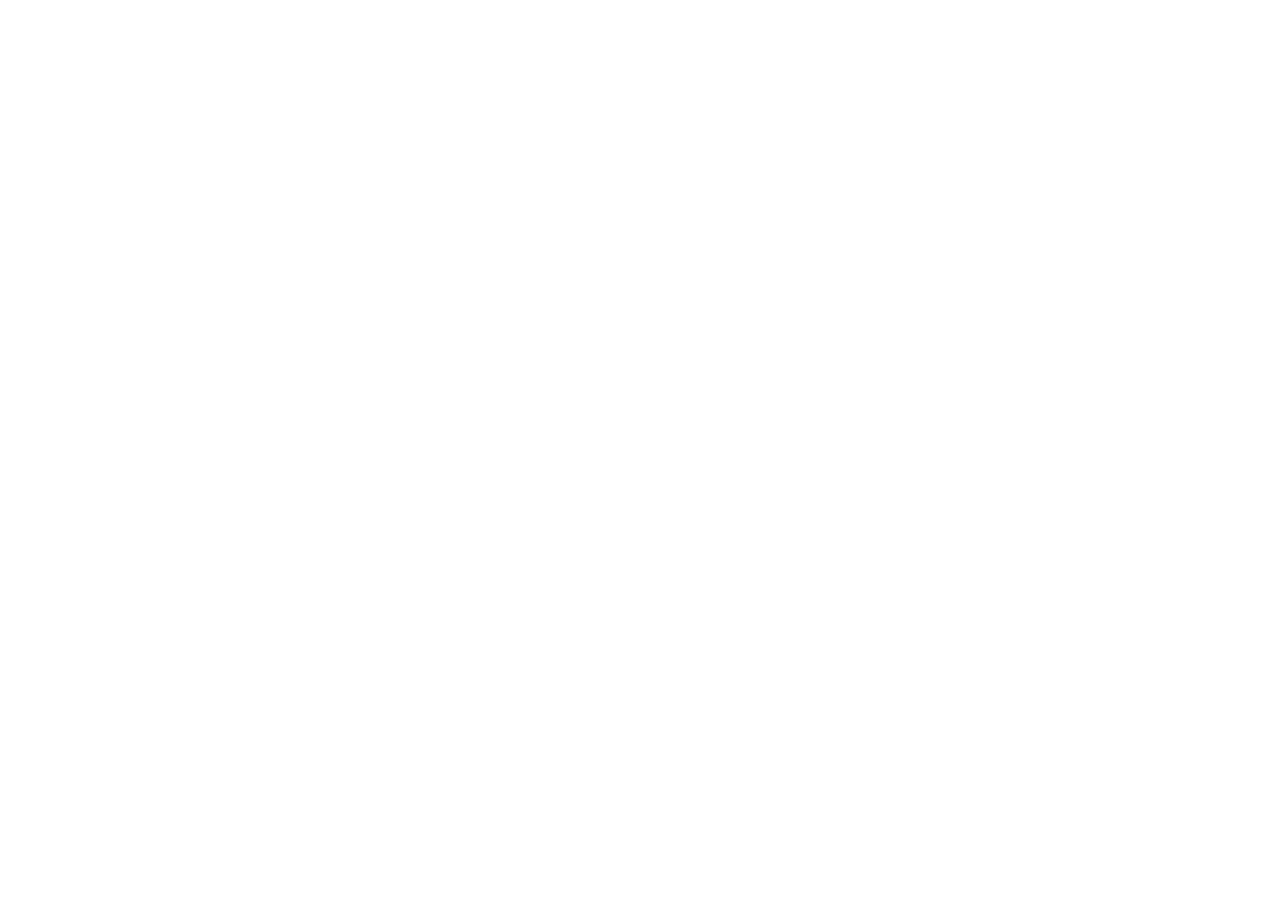
==== index.html @ c489bd38 "creando index" ====
<!DOCTYPE html>
<html lang="en">
<head>
    <meta charset="UTF-8">
    <meta name="viewport" content="width=device-width, initial-scale=1.0">
    <title>Document</title>
</head>
<body>
    
</body>
</html>
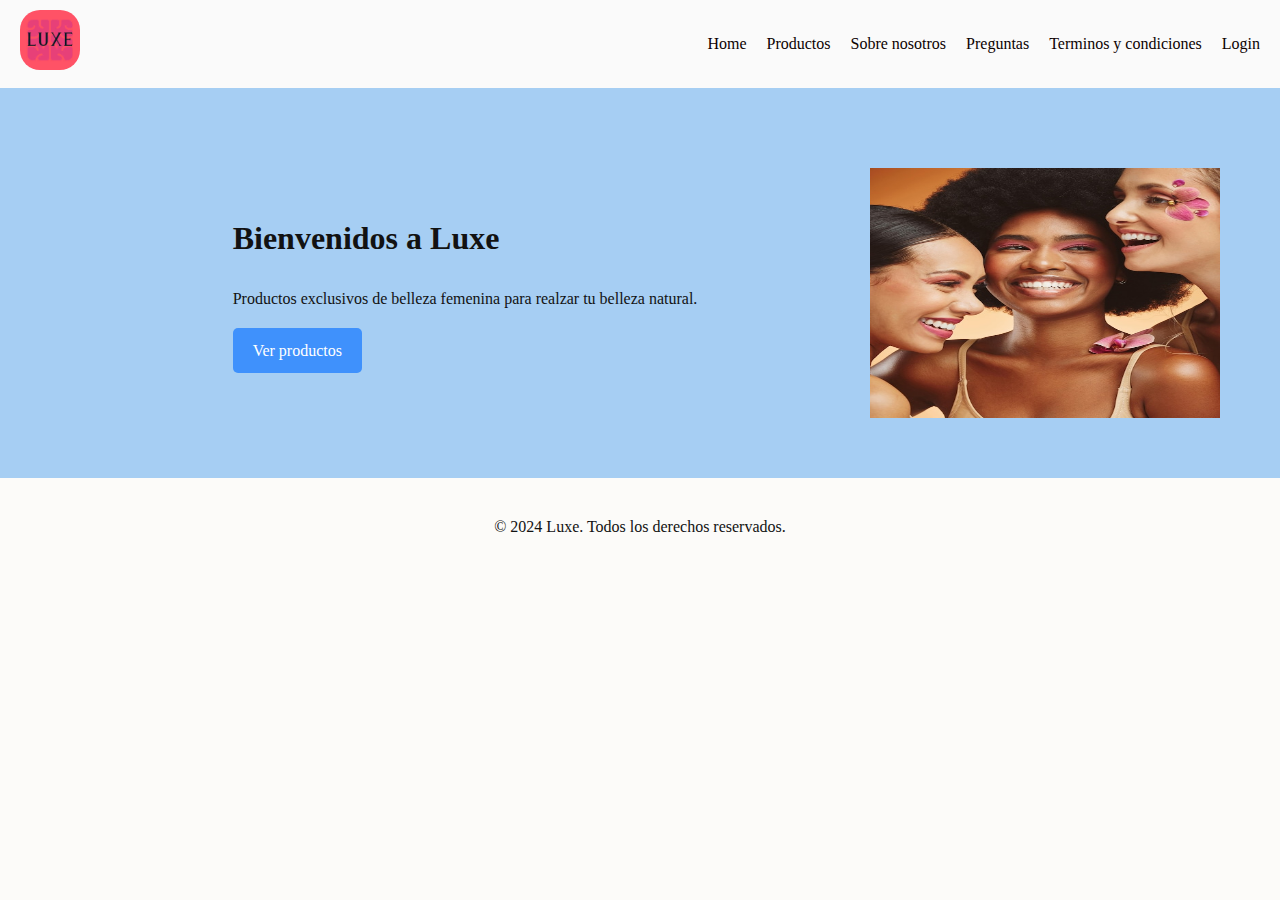
==== commit 61a62ae2: "Actualizacion y mejoras de estilos y codigo" ====
--- a/index.html
+++ b/index.html
@@ -1,11 +1,40 @@
 <!DOCTYPE html>
-<html lang="en">
+<html lang="es">
 <head>
-    <meta charset="UTF-8">
-    <meta name="viewport" content="width=device-width, initial-scale=1.0">
-    <title>Document</title>
+  <meta charset="UTF-8">
+  <meta name="viewport" content="width=device-width, initial-scale=1.0">
+  <title>Luxe - Productos de Belleza Femeninos</title>
+  <link rel="stylesheet" href="css/style.css">
 </head>
 <body>
-    
+  <nav class="navbar">
+    <div class="logo">
+      <img src="assets/images/logo.jpg" alt="Luxe Logo">
+    </div>
+    <button class="menu-toggle" id="menu-toggle">☰</button>
+    <ul class="nav-links" id="nav-links">
+      <li><a href="index.html">Home</a></li>
+      <li><a href="products.html">Productos</a></li>
+      <li><a href="about.html">Sobre nosotros</a></li>
+      <li><a href="faq.html">Preguntas</a></li>
+      <li><a href="terms.html">Terminos y condiciones</a></li>
+      <li><a href="login.html">Login</a></li>
+    </ul>
+  </nav>
+
+  <section class="hero">
+    <div class="hero-content">
+      <h1>Bienvenidos a Luxe</h1>
+      <p>Productos exclusivos de belleza femenina para realzar tu belleza natural.</p>
+      <a href="products.html" class="cta">Ver productos</a>
+    </div>
+    <img src="assets/images/img_home.jpeg" alt="Hero Image" class="hero-image">
+  </section>
+
+  <footer class="footer">
+    <p>&copy; 2024 Luxe. Todos los derechos reservados.</p>
+  </footer>
+
+  <script src="script.js"></script>
 </body>
-</html>+</html>
--- a/css/style.css
+++ b/css/style.css
@@ -0,0 +1,435 @@
+@import url('https://fonts.googleapis.com/css2?family=Playfair+Display:wght@400;700&display=swap');
+
+/* General Styles */
+
+* {
+  font-family: Georgia, 'Times New Roman', Times, serif;
+}
+body {
+  height: 100vh;
+  font-family: Georgia, 'Times New Roman', Times, serif;
+  margin: 0;
+  padding: 0;
+  color: #121212;
+  background-color: var(--bg-color);
+  line-height: 1.6; /* Mejora la legibilidad general */
+}
+
+:root {
+  --bg-color: #fcfbf9; /* Crema */
+  --text-color: #333333; /* Texto oscuro */
+  --primary-color: #fafafa; /* Durazno */
+  --secondary-color: #a6cef3; /* Rosa suave */
+  --highlight-color: #f5f5dc; /* Oro suave */
+  --accent-color: #a8d5ba; /* Menta clara */
+}
+
+.dark-mode {
+  --bg-color: #121212;
+  --text-color: #080404;
+  --primary-color: #2774da;
+  --secondary-color: #f5c6cb;
+  --highlight-color: #f9d56e;
+  --accent-color: #a8d5ba;
+}
+
+.login-container {
+  background-color: #1976D2;
+  padding: 20px 30px;
+  border-radius: 8px;
+  box-shadow: 0 4px 8px rgba(0, 0, 0, 0.2);
+  text-align: center;
+  width: 300px;
+}
+
+.body-login {
+  display: flex;
+  flex-direction: column;
+  justify-content: center;
+  align-items: center;
+}
+
+.login-container h1 {
+  color: white;
+  font-size: 24px;
+  margin-bottom: 20px;
+}
+
+.login-form {
+  display: flex;
+  flex-direction: column;
+}
+
+.login-form input {
+  margin-bottom: 15px;
+  padding: 10px;
+  border: none;
+  border-radius: 4px;
+  font-size: 16px;
+}
+
+.login-form input::placeholder {
+  color: #B0BEC5;
+}
+
+.login-form button {
+  padding: 10px;
+  border: none;
+  border-radius: 4px;
+  background-color: #BBDEFB;
+  font-size: 16px;
+  cursor: pointer;
+}
+
+.login-form button:hover {
+  background-color: #90CAF9;
+}
+
+.links {
+  margin-top: 15px;
+}
+
+.links a {
+  display: block;
+  color: white;
+  text-decoration: none;
+  font-size: 14px;
+  margin-bottom: 5px;
+}
+
+.links a:hover {
+  text-decoration: underline;
+}
+
+.volver {
+  display: inline-block;
+  margin-top: 15px;
+  color: white;
+  text-decoration: none;
+  font-size: 14px;
+}
+
+.volver:hover {
+  text-decoration: underline;
+}
+
+
+/* Navbar */
+.navbar {
+  display: grid;
+  align-items: center;
+  padding: 10px 20px;
+  background-color: var(--primary-color); /* Durazno */
+  color: #fff;
+}
+
+.logo img {
+  height: 60px;
+  border-radius: 20px;
+}
+
+.menu-toggle {
+  grid-column: 3 / 4;
+  justify-self: end;
+  background: none;
+  border: none;
+  color: #fff;
+  font-size: 24px;
+  cursor: pointer;
+}
+
+.button-back  {
+  height: 40px;
+  width: 90px;
+  background-color: #2774da;
+  border: none;
+  color: white;
+  margin: 20px;
+  border-radius: 10px;
+}
+
+.button-back a {
+  color: white;
+  font-weight: bold;
+  text-decoration: none;
+}
+
+
+.about-us {
+  display: flex;
+  justify-content: space-;
+  gap: 30px;
+  align-items: center;
+  margin: 20px;
+}
+
+.about-us img {
+  height: 350px;
+  width: 450px;
+}
+.nav-links {
+  display: none; /* Correcto para dispositivos móviles */
+  flex-flow: column nowrap;
+  list-style: none;
+  margin: 0;
+  padding: 0;
+}
+
+.nav-links a {
+  text-decoration: none;
+  color: #0c0101;
+  padding: 10px 0;
+}
+
+.nav-links.show {
+  display: flex;
+}
+
+/* Theme Switcher */
+.theme-switcher {
+  cursor: pointer;
+  font-size: 18px; /* Tamaño coherente con el diseño */
+}
+
+/* Hero Section */
+.hero {
+  text-align: center;
+  padding: 40px 20px; /* Ajustado para mayor compatibilidad */
+  background-color: var(--secondary-color); /* Rosa suave */
+}
+
+.terms-section {
+  margin: 20px;
+}
+.terms-section h1 {
+  text-align: center;
+}
+.faq{
+  margin: 20px;
+}
+.faq h2{
+  text-align: center;
+}
+.hero img {
+  height: 250px;
+  width: 350px;
+}
+
+.hero-content {
+  max-width: 600px;
+  margin: 0 auto;
+}
+
+.cta {
+ background-color: #3f91fc;
+  color: #fff;
+  padding: 10px 20px; /* Botón más accesible */
+  text-decoration: none;
+  border-radius: 5px;
+  display: inline-block;
+}
+
+.cta:hover {
+  background-color: #247ea8; /* Un tono más fuerte de oro */
+}
+
+.hero-image {
+  width: 100%;
+  max-width: 600px;
+  margin-top: 20px; /* Separación de la imagen */
+}
+
+/* Products */
+.products {
+  padding: 20px;
+}
+.products h2 {
+  text-align: center;
+  color: #247ea8;
+  font-size: 30px;
+  margin: 0px;
+}
+
+.product-category {
+  margin-bottom: 40px;
+}
+
+.product-grid {
+  display: grid;
+  gap: 20px;
+  grid-template-columns: repeat(auto-fit, minmax(200px, 1fr));
+}
+
+.product-card {
+  padding: 15px; /* Más espacio interno */
+  border: 1px solid #ccc;
+  border-radius: 8px; /* Bordes redondeados */
+  text-align: center;
+  transition: transform 0.3s ease; /* Animación para hover */
+  background-color: var(--secondary-color); /* Rosa suave */
+}
+
+.product-card:hover {
+  transform: scale(1.05);
+}
+
+.product-card img {
+  width: 100%;
+  height: auto;
+  max-height: 150px;
+  border-radius: 4px; /* Redondeo de imágenes */
+}
+
+/* Footer */
+.footer {
+  text-align: center;
+  padding: 20px;
+}
+
+.footer a {
+  color: #fff;
+  text-decoration: none;
+}
+
+.footer p{
+  width: 100%;
+  display: flex;
+  justify-content: center;
+}
+
+.footer a:hover {
+  text-decoration: underline;
+}
+
+/* Contact Section */
+.contact-section {
+  background-color: var(--secondary-color); /* Rosa suave */
+  padding: 40px 20px;
+  text-align: center;
+}
+
+.contact-section h2 {
+  font-size: 2rem;
+  color: var(--primary-color); /* Durazno */
+  margin-bottom: 10px;
+}
+
+.contact-section p {
+  font-size: 1.1rem;
+  color: #666;
+  margin-bottom: 30px;
+}
+
+.contact-form {
+  max-width: 600px;
+  margin: 0 auto;
+  background-color: #fff;
+  padding: 20px 30px;
+  border-radius: 8px;
+  box-shadow: 0 4px 10px rgba(0, 0, 0, 0.1);
+}
+
+.contact-form .form-group {
+  margin-bottom: 20px;
+  text-align: left;
+}
+
+.contact-form label {
+  display: block;
+  font-weight: bold;
+  margin-bottom: 8px;
+  color: #555;
+}
+
+.contact-form input,
+.contact-form textarea {
+  width: 100%;
+  padding: 10px;
+  font-size: 1rem;
+  border: 1px solid #ddd;
+  border-radius: 4px;
+  box-sizing: border-box;
+  transition: border-color 0.3s ease; /* Transición para mejor feedback */
+}
+
+.contact-form input:focus,
+.contact-form textarea:focus {
+  outline: none;
+  border-color: var(--highlight-color); /* Oro suave */
+  box-shadow: 0 0 5px rgba(0, 123, 255, 0.5);
+}
+
+.contact-form textarea {
+  resize: none;
+}
+
+.btn-submit {
+  display: inline-block;
+  padding: 10px 20px;
+  font-size: 1rem;
+  color: #fff;
+  background-color: var(--highlight-color); /* Oro suave */
+  border: none;
+  border-radius: 4px;
+  cursor: pointer;
+  transition: background-color 0.3s ease;
+}
+
+.btn-submit:hover {
+  background-color: #f8b400; /* Un tono más fuerte de oro */
+}
+
+  
+  /* Responsive Styles */
+  
+  /* For tablets and larger screens */
+  @media (min-width: 768px) {
+    .navbar {
+      grid-template-columns: auto 1fr auto;
+    }
+  
+    .nav-links {
+      display: flex;
+      flex-flow: row nowrap;
+      justify-content: flex-end;
+      gap: 20px;
+    }
+  
+    .menu-toggle {
+      display: none;
+    }
+  
+    .hero {
+      display: flex;
+      align-items: center;
+      justify-content: space-between;
+      padding: 60px;
+    }
+  
+    .hero-content {
+      text-align: left;
+      max-width: 50%;
+    }
+  
+    .hero-image {
+      max-width: 40%;
+    }
+  
+    .products {
+      max-width: 1200px;
+      margin: 0 auto;
+    }
+  
+    .footer {
+      display: flex;
+      justify-content: space-between;
+      align-items: center;
+      flex-wrap: wrap;
+    }
+  
+    .footer p {
+      flex: 1;
+      text-align: right;
+    }
+  }
+  